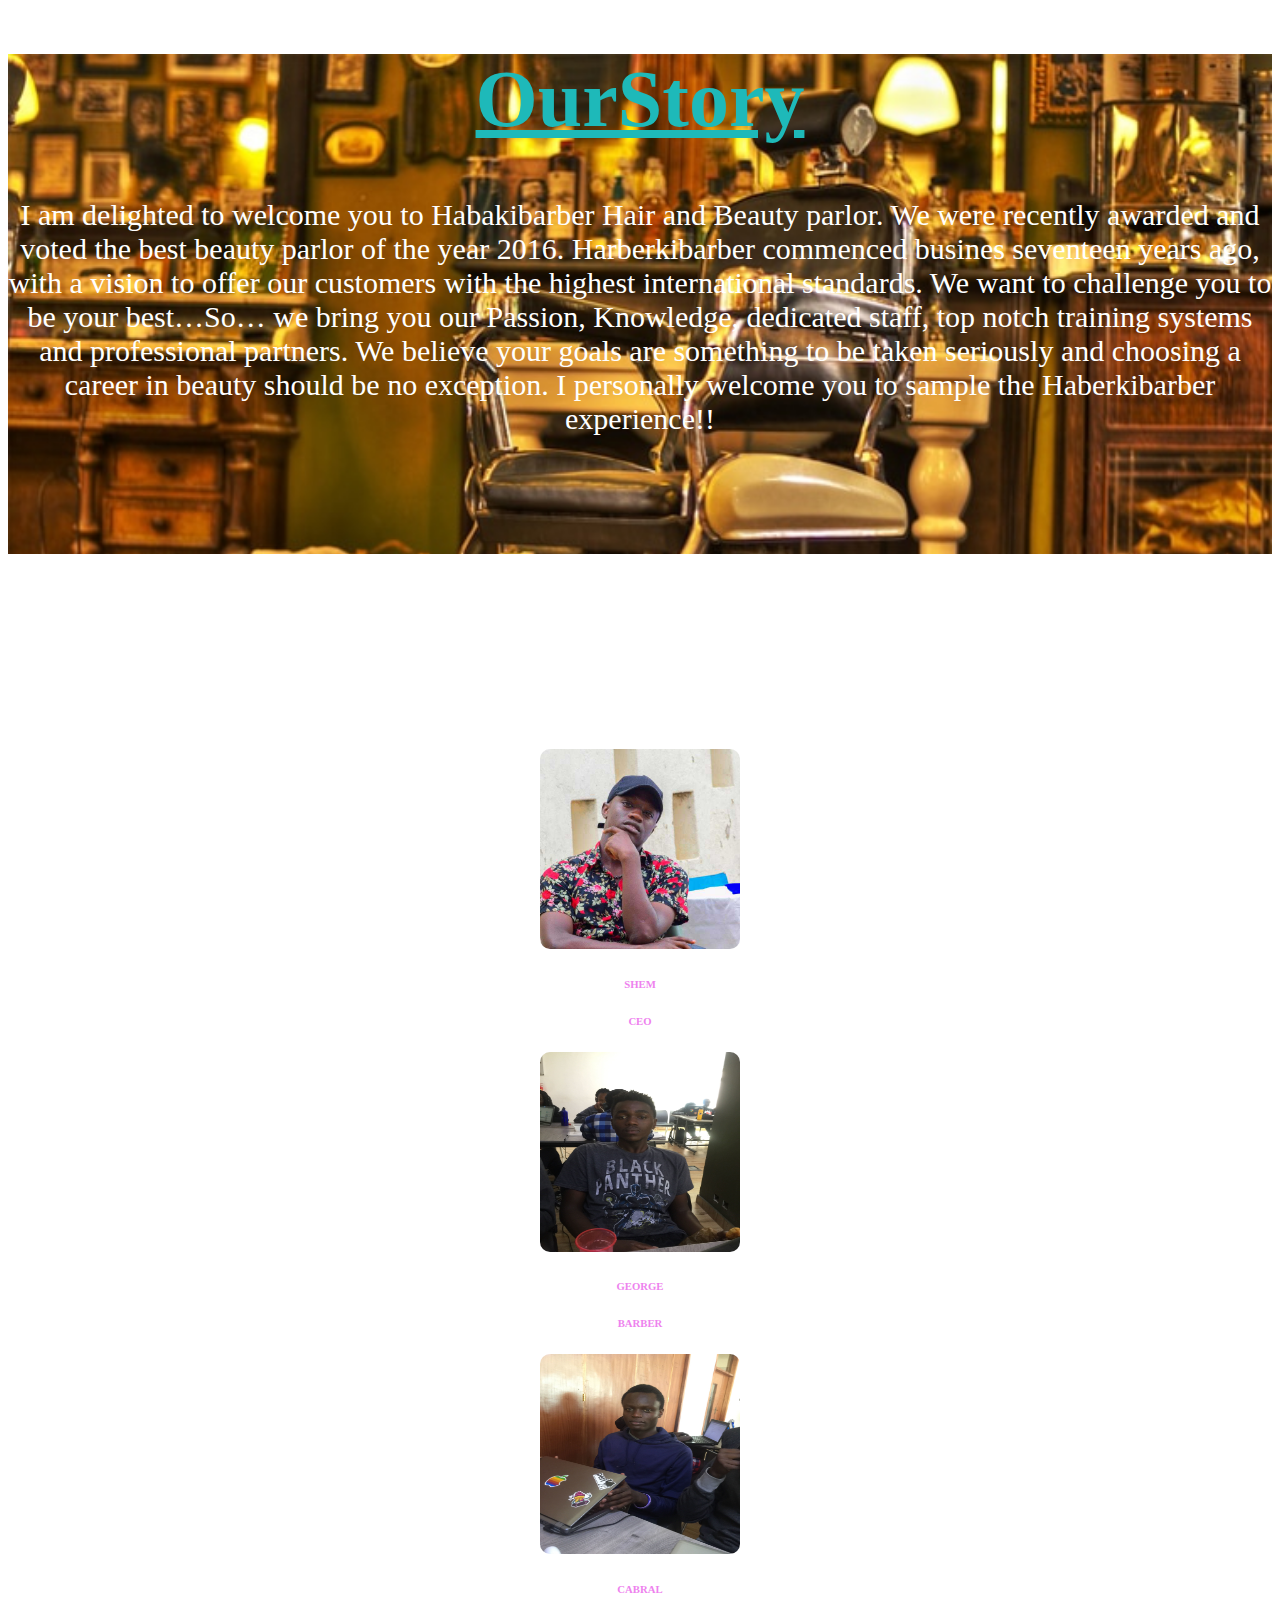
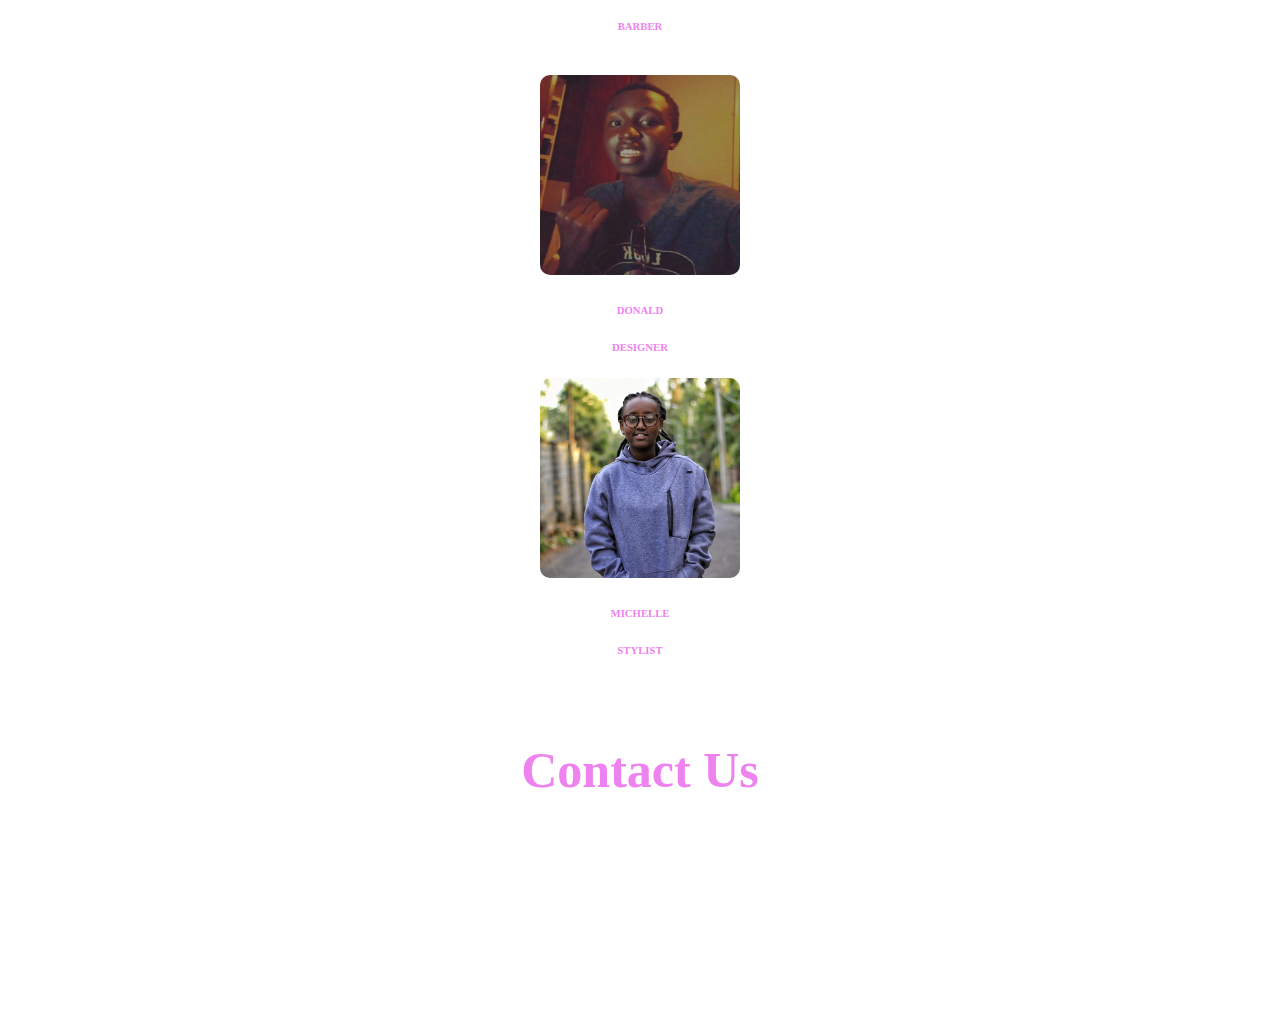
==== about.html @ 7cc32ca9 "changed heading" ====
<!DOCTYPE html>
<html lang="en">
<head>
    <link rel="stylesheet" href="css/bootstrap.css" type="text/css">
    <link href="css/about.css" rel="stylesheet" type="text/css">
    <link rel="stylesheet" href="https://cdnjs.cloudflare.com/ajax/libs/font-awesome/4.7.0/css/font-awesome.min.css">
    <title>ABOUT US</title>
</head>
<body>
    <div class="story"> 
        <h1>OurStory</h1>
        <p>I am delighted to welcome you to  Habakibarber Hair and Beauty parlor. We were recently awarded and voted the best beauty parlor of the year 2016. Harberkibarber commenced busines  seventeen years ago, with a vision to  offer our  customers with the highest international standards.
        We want to challenge you to be your best…So… we bring you our Passion, Knowledge, dedicated staff, top notch training systems and professional partners. We believe your goals are something to be taken seriously and choosing a career
        in beauty should be no exception. I personally welcome you to sample the   Haberkibarber experience!!</p>
    </div>
    <div class="our-team"><br>
        <h2 class="team">Our Team</h2><br><br>
        <div class="row">
            <div class="col-md-4">
                <img src="images/shem.jpg" alt="">
                <h6>SHEM</h6>
                <h6>CEO</h6>
            </div>
            <div class="col-md-4">
                <img src="images/george.jpg" alt="">
                <h6>GEORGE</h6>
                <h6>BARBER</h6>
            </div>
            <div class="col-md-4">
                <img src="images/cabral.jpg" alt="">
                <h6>CABRAL</h6>
                <h6>BARBER</h6>
            </div>
        </div><br>
        <div class="row">
            <div class="col-md-6">
                <img src="images/komen.jpg" alt="">
                <h6>DONALD</h6>
                <h6>DESIGNER</h6>
            </div>
            <div class="col-md-6">
                <img src="images/michelle.jpeg" alt="">
                <h6>MICHELLE</h6>
                <h6>STYLIST</h6>
            </div>
        </div>
    </div> 
    <div class="contact"><br>
        <h2>Contact Us</h2>
        <ul>
            <li>Email: kibarber@gmail.com</li>
            <li>cell:0722142111</li>
            <li>facebook:@kibarber</li>
            <li>twitter:@kibarber</li>
            <li>instagram:@kibarber</li>
        </ul>
    </div>   
</body>
</html>
---- css/about.css ----
.story{
    background-image: url("../images/20-words-your-barber-will-use-HERO.jpg");
    background-size: cover;
    background-repeat: no-repeat;
    text-align: center; 
    height: 500px;
    color: white;
    font-size: 30px;
}
.story h1{
    font-size: 80px;
    text-decoration-line: underline;
    color: rgb(30, 185, 185);
}
.our-team{
    text-align: center;
    background-image: url("https://bit.ly/39yDbvK");
    background-size: cover;
    background-repeat: no-repeat;
}
.our-team h2 {
    text-align: center;
    font-size: 50px;
    color: white;
}
.our-team h6{
    color: violet;
}
.our-team img{
    height: 200px;
    width: 200px;
    border-color: violet;
    border-radius: 10px;
}
.our-team img:hover{
    animation: shake 0.5s;
    animation-iteration-count: infinite;
}
@keyframes shake {
    0% { transform: translate(1px, 1px) rotate(0deg); }
  10% { transform: translate(-1px, -2px) rotate(-1deg); }
  20% { transform: translate(-3px, 0px) rotate(1deg); }
  30% { transform: translate(3px, 2px) rotate(0deg); }
  40% { transform: translate(1px, -1px) rotate(1deg); }
  50% { transform: translate(-1px, 2px) rotate(-1deg); }
  60% { transform: translate(-3px, 1px) rotate(0deg); }
  70% { transform: translate(3px, 1px) rotate(-1deg); }
  80% { transform: translate(-1px, -1px) rotate(1deg); }
  90% { transform: translate(1px, 2px) rotate(0deg); }
  100% { transform: translate(1px, -2px) rotate(-1deg); }
}
.contact{
    background-image: url("https://bit.ly/2PNb7gm");
    background-size: cover;
    background-repeat: no-repeat;
    text-align: center;
    color: white;
}
.contact h2{
    font-size: 50px;
    color: violet;
}
.contact li{
    font-size: 30px;
    list-style-type: none;
}
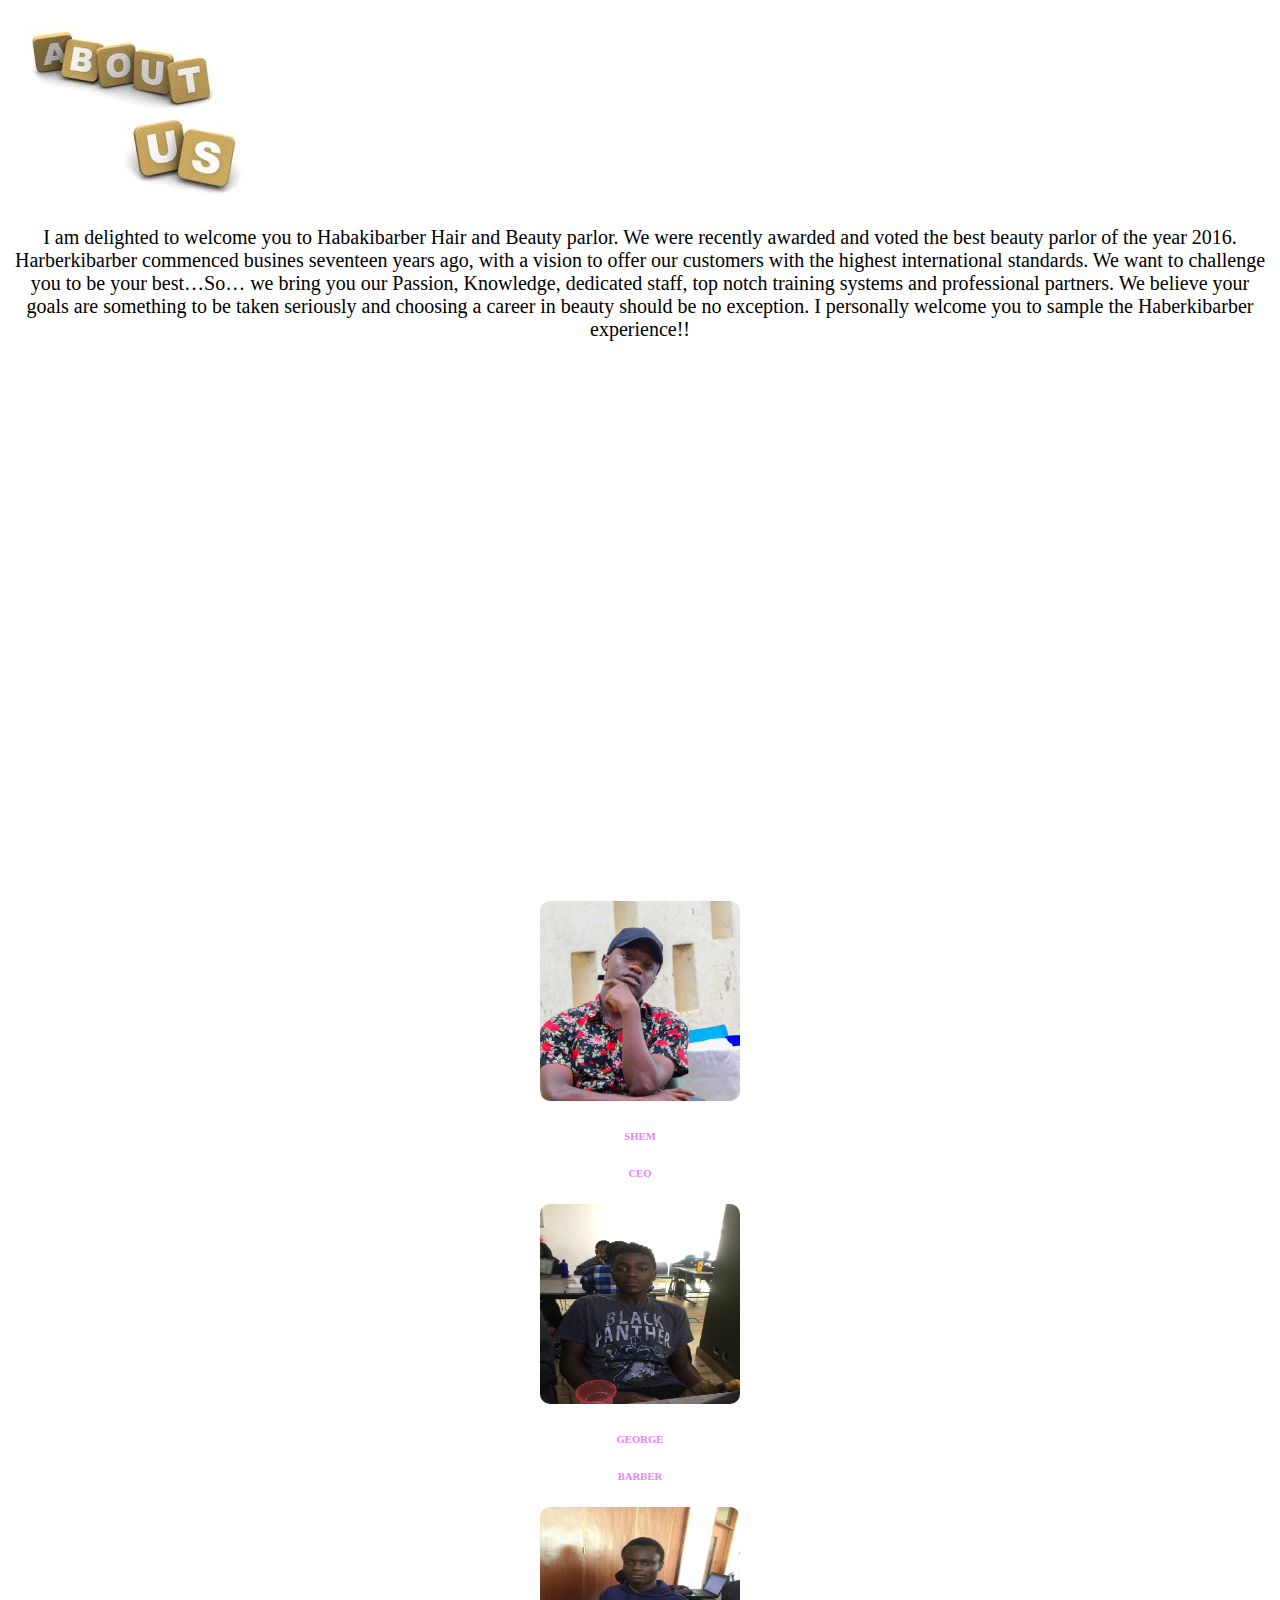
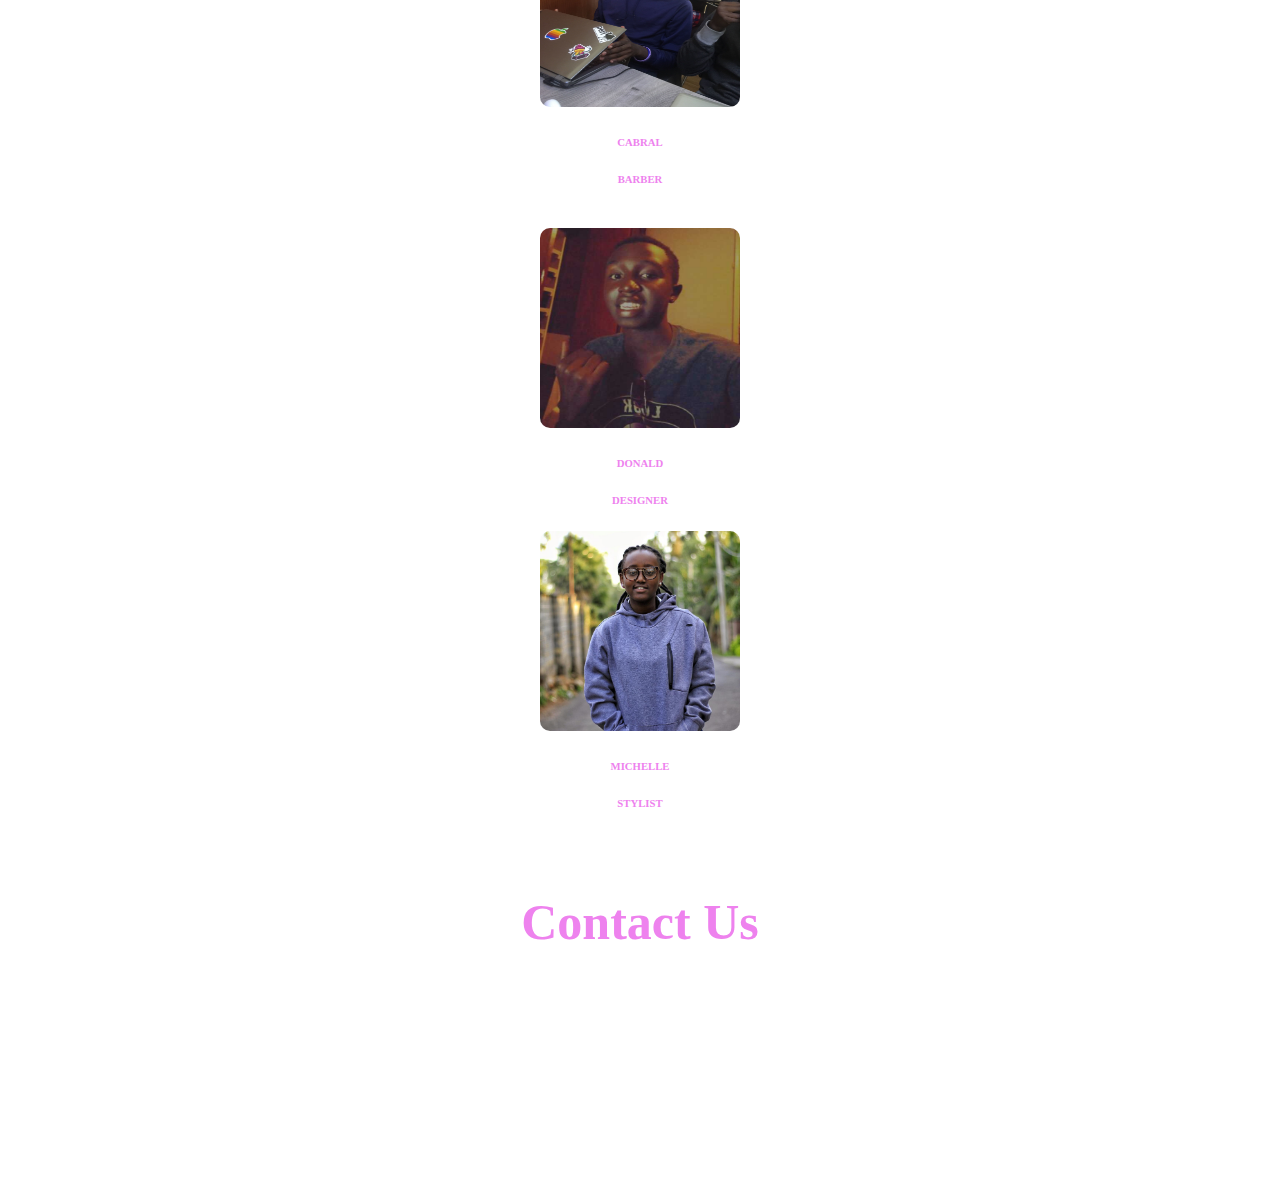
==== commit 7cfd8ae9: "added image" ====
--- a/about.html
+++ b/about.html
@@ -5,10 +5,12 @@
     <link href="css/about.css" rel="stylesheet" type="text/css">
     <link rel="stylesheet" href="https://cdnjs.cloudflare.com/ajax/libs/font-awesome/4.7.0/css/font-awesome.min.css">
     <title>ABOUT US</title>
+    <img src="images/download.jpeg" alt="">
 </head>
 <body>
+    <div class="container-fluid">
     <div class="story"> 
-        <h1>OurStory</h1>
+        
         <p>I am delighted to welcome you to  Habakibarber Hair and Beauty parlor. We were recently awarded and voted the best beauty parlor of the year 2016. Harberkibarber commenced busines  seventeen years ago, with a vision to  offer our  customers with the highest international standards.
         We want to challenge you to be your best…So… we bring you our Passion, Knowledge, dedicated staff, top notch training systems and professional partners. We believe your goals are something to be taken seriously and choosing a career
         in beauty should be no exception. I personally welcome you to sample the   Haberkibarber experience!!</p>
@@ -54,6 +56,7 @@
             <li>twitter:@kibarber</li>
             <li>instagram:@kibarber</li>
         </ul>
-    </div>   
+    </div>  
+</div> 
 </body>
 </html>--- a/css/about.css
+++ b/css/about.css
@@ -1,16 +1,18 @@
+*{
+    overflow-x: hidden;
+}
 .story{
-    background-image: url("../images/20-words-your-barber-will-use-HERO.jpg");
     background-size: cover;
     background-repeat: no-repeat;
     text-align: center; 
     height: 500px;
-    color: white;
-    font-size: 30px;
+    color:black;
+    font-size: 20px;
 }
 .story h1{
-    font-size: 80px;
+    font-size: 50px;
     text-decoration-line: underline;
-    color: rgb(30, 185, 185);
+    color:black;
 }
 .our-team{
     text-align: center;
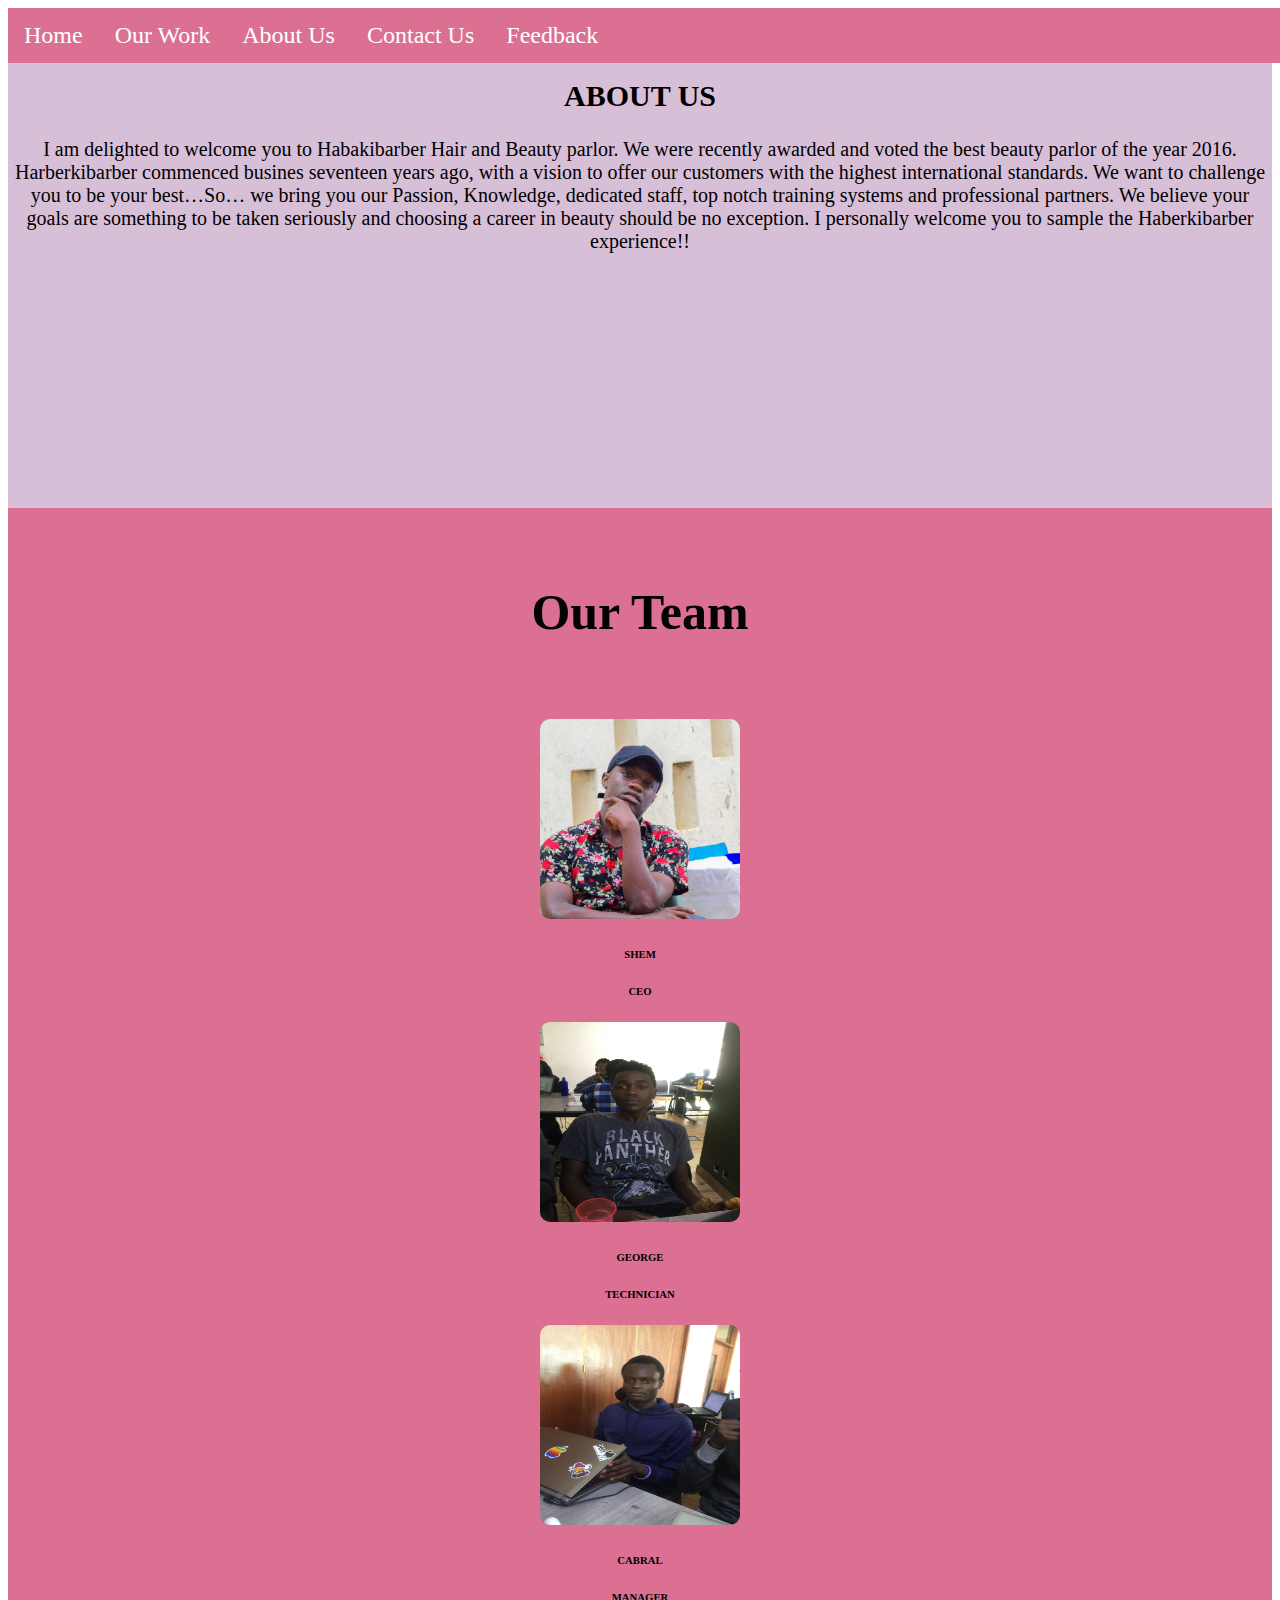
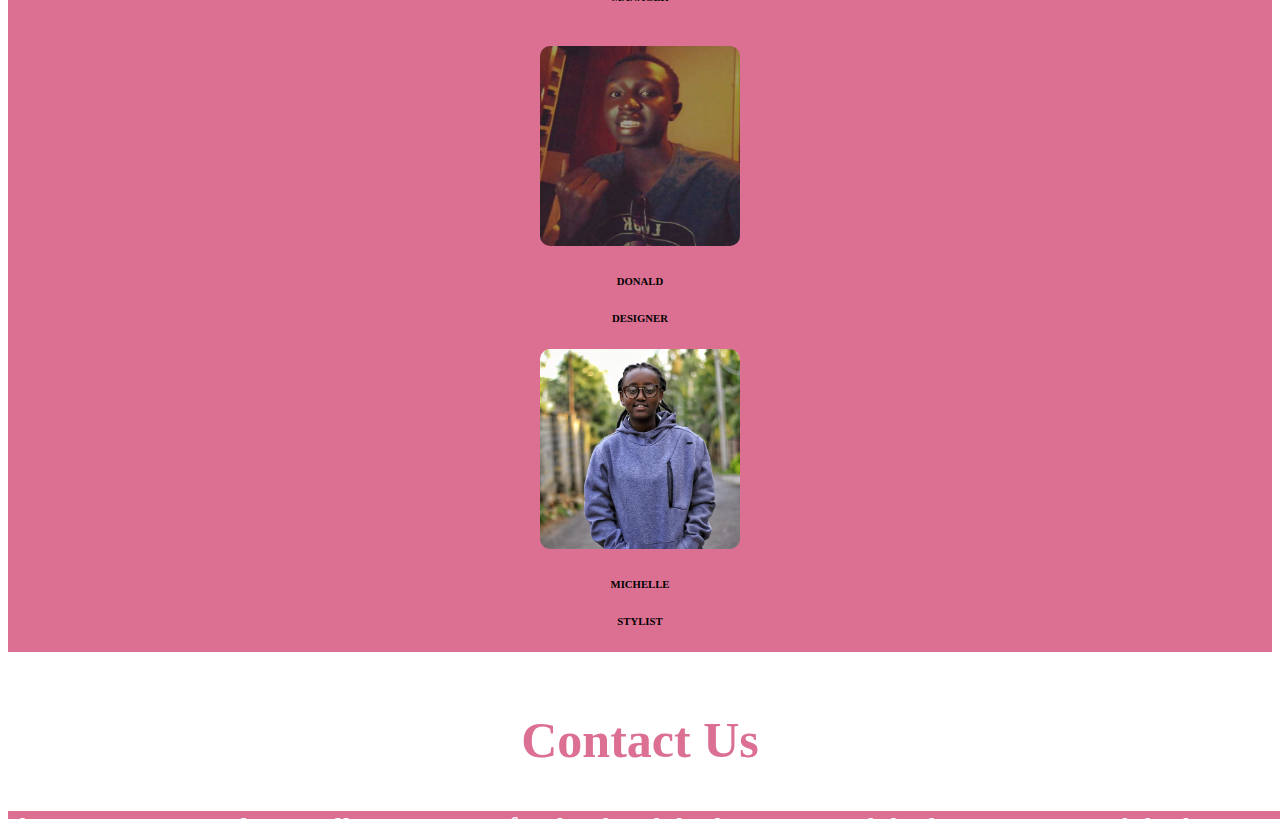
==== commit 1149976b: "added navigation bar" ====
--- a/about.html
+++ b/about.html
@@ -5,12 +5,21 @@
     <link href="css/about.css" rel="stylesheet" type="text/css">
     <link rel="stylesheet" href="https://cdnjs.cloudflare.com/ajax/libs/font-awesome/4.7.0/css/font-awesome.min.css">
     <title>ABOUT US</title>
-    <img src="images/download.jpeg" alt="">
 </head>
 <body>
+    <div class="container-fluid" >
+        <ul>
+          <li><a href="index.html">Home</a></li>
+          <li><a href="work.html">Our Work</a></li>
+          <li><a href="about.html">About Us</a></li>
+          <li><a href="contact-us.html">Contact Us</a></li>
+          <li><a href="feed.html">Feedback</a></li>
+        </ul>
+    </div>
     <div class="container-fluid">
-    <div class="story"> 
+    <div class="story"><br><br>
         
+        <h2>ABOUT US</h2>
         <p>I am delighted to welcome you to  Habakibarber Hair and Beauty parlor. We were recently awarded and voted the best beauty parlor of the year 2016. Harberkibarber commenced busines  seventeen years ago, with a vision to  offer our  customers with the highest international standards.
         We want to challenge you to be your best…So… we bring you our Passion, Knowledge, dedicated staff, top notch training systems and professional partners. We believe your goals are something to be taken seriously and choosing a career
         in beauty should be no exception. I personally welcome you to sample the   Haberkibarber experience!!</p>
@@ -26,12 +35,12 @@
             <div class="col-md-4">
                 <img src="images/george.jpg" alt="">
                 <h6>GEORGE</h6>
-                <h6>BARBER</h6>
+                <h6>TECHNICIAN</h6>
             </div>
             <div class="col-md-4">
                 <img src="images/cabral.jpg" alt="">
                 <h6>CABRAL</h6>
-                <h6>BARBER</h6>
+                <h6>MANAGER</h6>
             </div>
         </div><br>
         <div class="row">
@@ -50,7 +59,7 @@
     <div class="contact"><br>
         <h2>Contact Us</h2>
         <ul>
-            <li>Email: kibarber@gmail.com</li>
+            <li>shemian092@gmail.com</li>
             <li>cell:0722142111</li>
             <li>facebook:@kibarber</li>
             <li>twitter:@kibarber</li>
--- a/css/about.css
+++ b/css/about.css
@@ -8,6 +8,8 @@
     height: 500px;
     color:black;
     font-size: 20px;
+    background-color: thistle;
+    /* background-image: url("https://bit.ly/2VK9AeK"); */
 }
 .story h1{
     font-size: 50px;
@@ -16,23 +18,24 @@
 }
 .our-team{
     text-align: center;
-    background-image: url("https://bit.ly/39yDbvK");
     background-size: cover;
     background-repeat: no-repeat;
+    background-color:palevioletred;
 }
 .our-team h2 {
     text-align: center;
     font-size: 50px;
-    color: white;
+    color: rgb(3, 3, 3);
 }
 .our-team h6{
-    color: violet;
+    color:black;
 }
 .our-team img{
     height: 200px;
     width: 200px;
-    border-color: violet;
+    border-color:black;
     border-radius: 10px;
+    
 }
 .our-team img:hover{
     animation: shake 0.5s;
@@ -60,9 +63,43 @@
 }
 .contact h2{
     font-size: 50px;
-    color: violet;
+    color:palevioletred;
 }
 .contact li{
     font-size: 30px;
     list-style-type: none;
-}+}
+.team {
+    
+    border: none;
+    color:black;
+    padding: 15px 32px;
+    text-align: center;
+    text-decoration: none;
+    display: inline-block;
+    font-size: 16px;
+  }
+  ul {
+    list-style-type: none;
+    margin: 0;
+    padding: 0;
+    overflow: hidden;
+    background-color:palevioletred;
+    font-size: x-large;
+    position: fixed;
+    width: 100%;
+  }
+  li {
+    float: left;
+  }
+  li a {
+    display: block;
+    color: white;
+    text-align: center;
+    padding: 14px 16px;
+    text-decoration: none;
+  }
+  li a:hover {
+    background-color: #ddd;
+  }
+  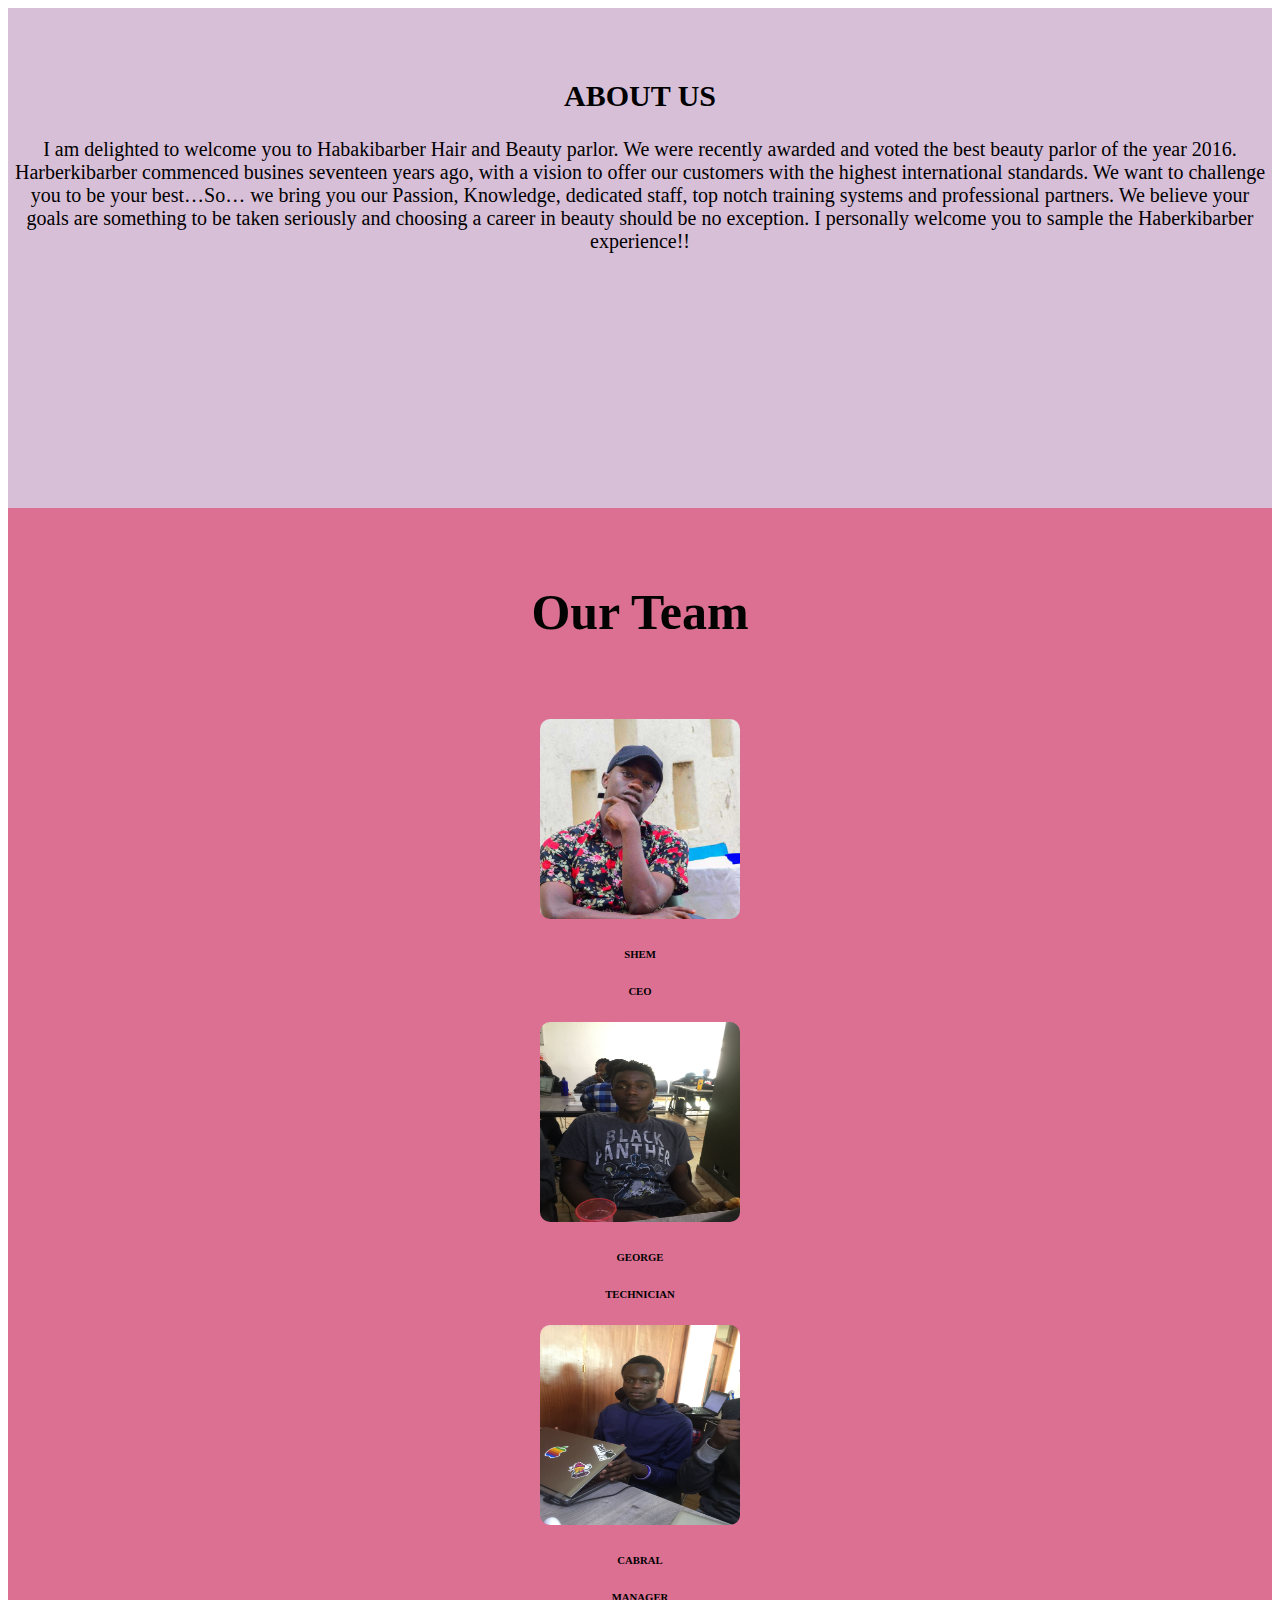
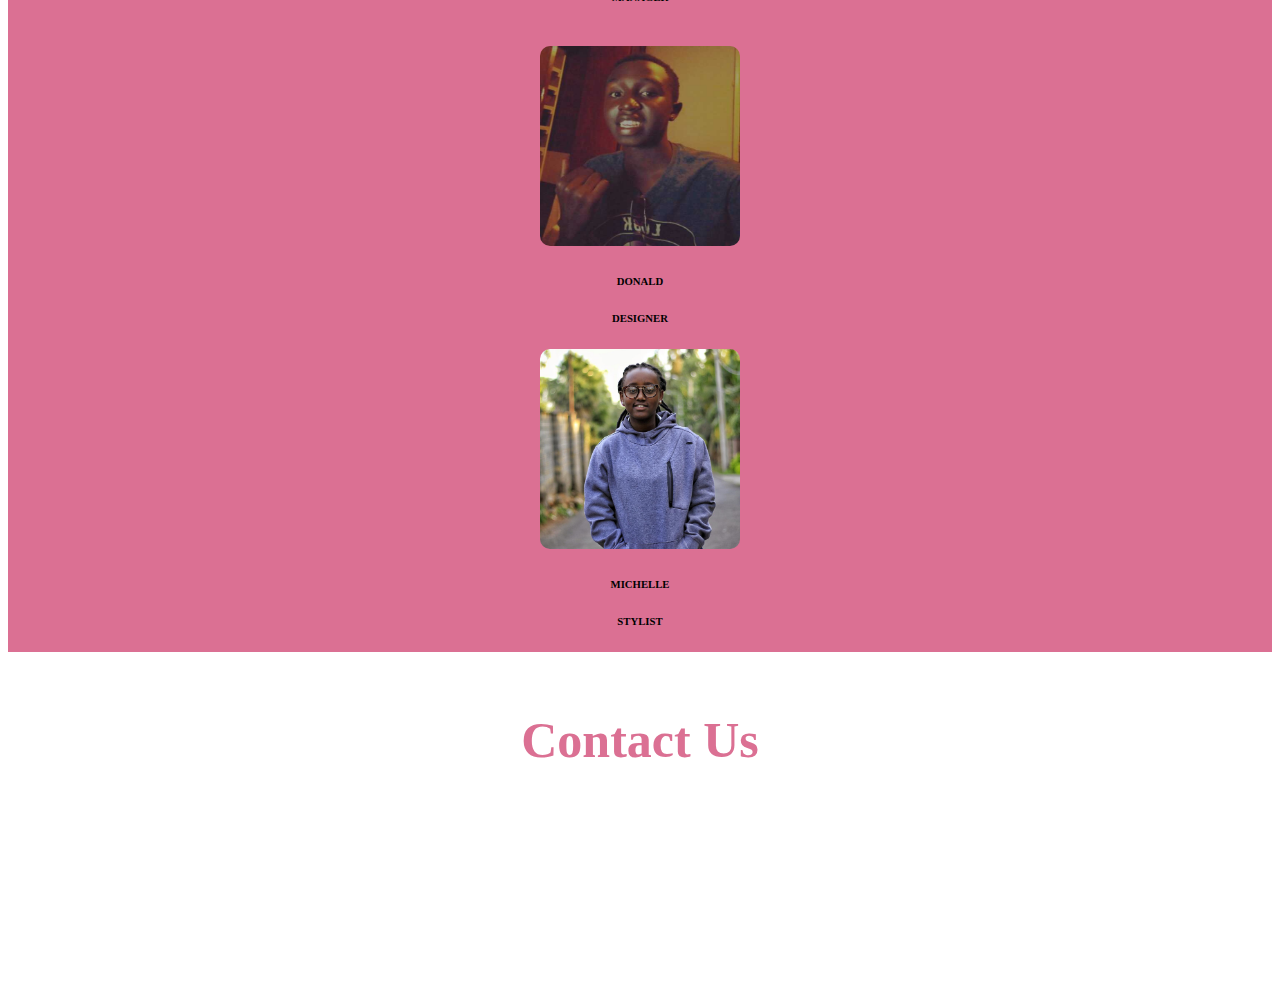
==== commit 75469998: "rename home" ====
--- a/about.html
+++ b/about.html
@@ -7,15 +7,6 @@
     <title>ABOUT US</title>
 </head>
 <body>
-    <div class="container-fluid" >
-        <ul>
-          <li><a href="index.html">Home</a></li>
-          <li><a href="work.html">Our Work</a></li>
-          <li><a href="about.html">About Us</a></li>
-          <li><a href="contact-us.html">Contact Us</a></li>
-          <li><a href="feed.html">Feedback</a></li>
-        </ul>
-    </div>
     <div class="container-fluid">
     <div class="story"><br><br>
         
--- a/css/about.css
+++ b/css/about.css
@@ -79,27 +79,4 @@
     display: inline-block;
     font-size: 16px;
   }
-  ul {
-    list-style-type: none;
-    margin: 0;
-    padding: 0;
-    overflow: hidden;
-    background-color:palevioletred;
-    font-size: x-large;
-    position: fixed;
-    width: 100%;
-  }
-  li {
-    float: left;
-  }
-  li a {
-    display: block;
-    color: white;
-    text-align: center;
-    padding: 14px 16px;
-    text-decoration: none;
-  }
-  li a:hover {
-    background-color: #ddd;
-  }
   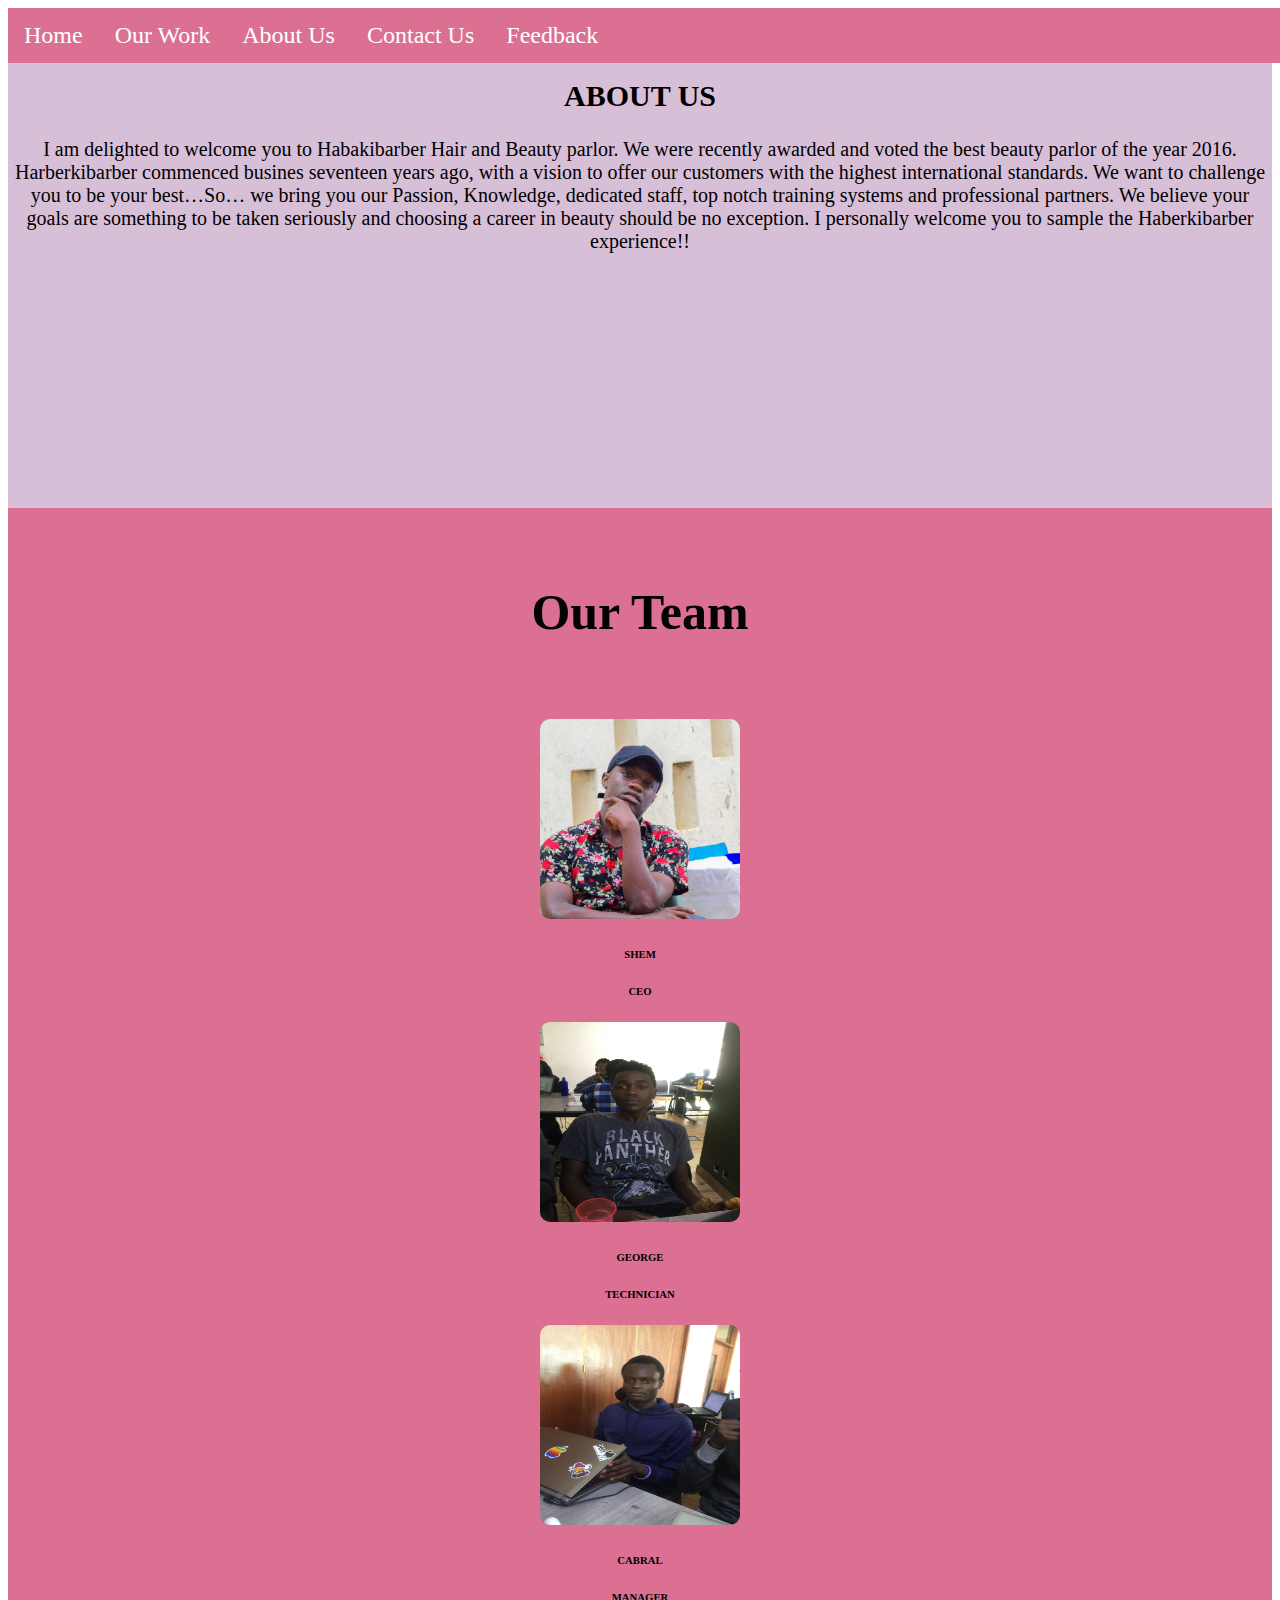
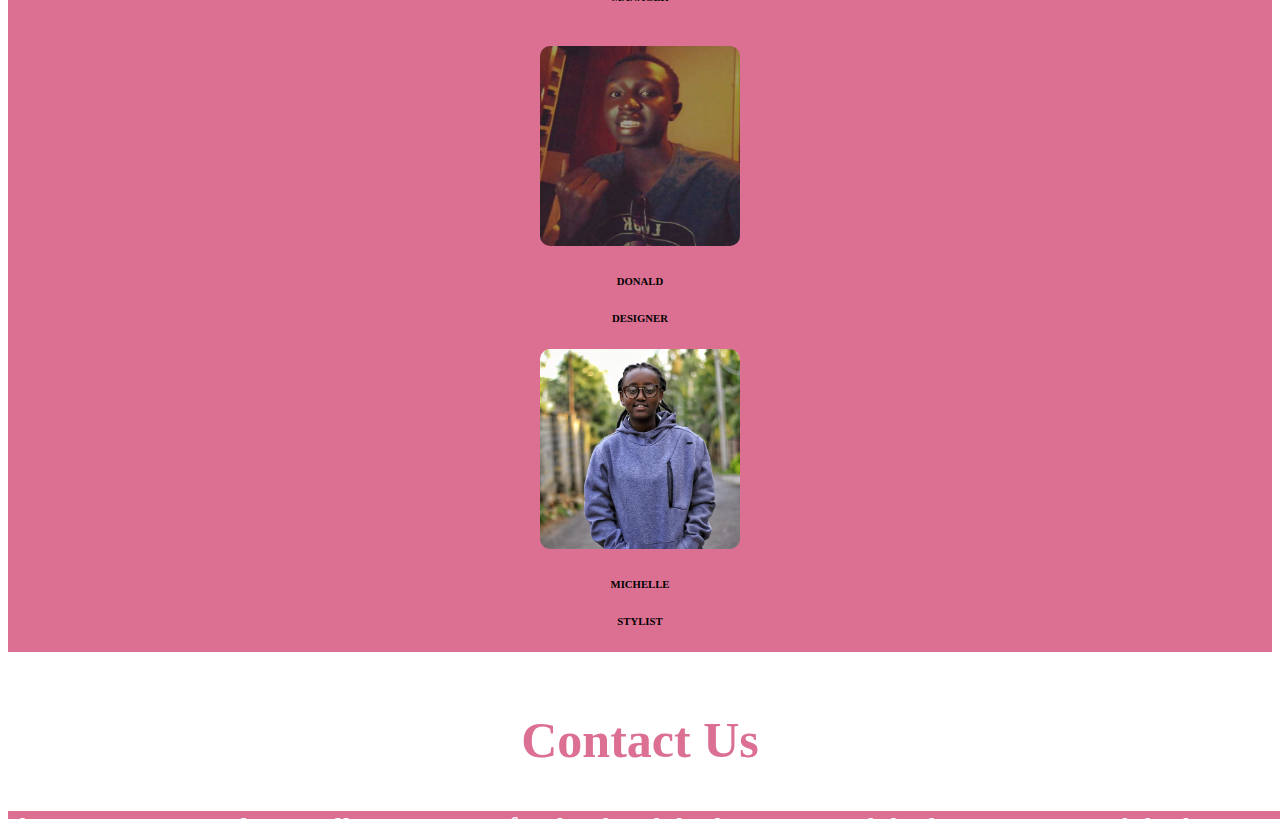
==== commit 665ec11d: "Add breaks" ====
--- a/about.html
+++ b/about.html
@@ -7,6 +7,15 @@
     <title>ABOUT US</title>
 </head>
 <body>
+    <div class="container-fluid" >
+        <ul>
+          <li><a href="index.html">Home</a></li>
+          <li><a href="work.html">Our Work</a></li>
+          <li><a href="about.html">About Us</a></li>
+          <li><a href="contact-us.html">Contact Us</a></li>
+          <li><a href="feed.html">Feedback</a></li>
+        </ul>
+    </div>
     <div class="container-fluid">
     <div class="story"><br><br>
         
--- a/css/about.css
+++ b/css/about.css
@@ -79,4 +79,27 @@
     display: inline-block;
     font-size: 16px;
   }
+  ul {
+    list-style-type: none;
+    margin: 0;
+    padding: 0;
+    overflow: hidden;
+    background-color:palevioletred;
+    font-size: x-large;
+    position: fixed;
+    width: 100%;
+  }
+  li {
+    float: left;
+  }
+  li a {
+    display: block;
+    color: white;
+    text-align: center;
+    padding: 14px 16px;
+    text-decoration: none;
+  }
+  li a:hover {
+    background-color: #ddd;
+  }
   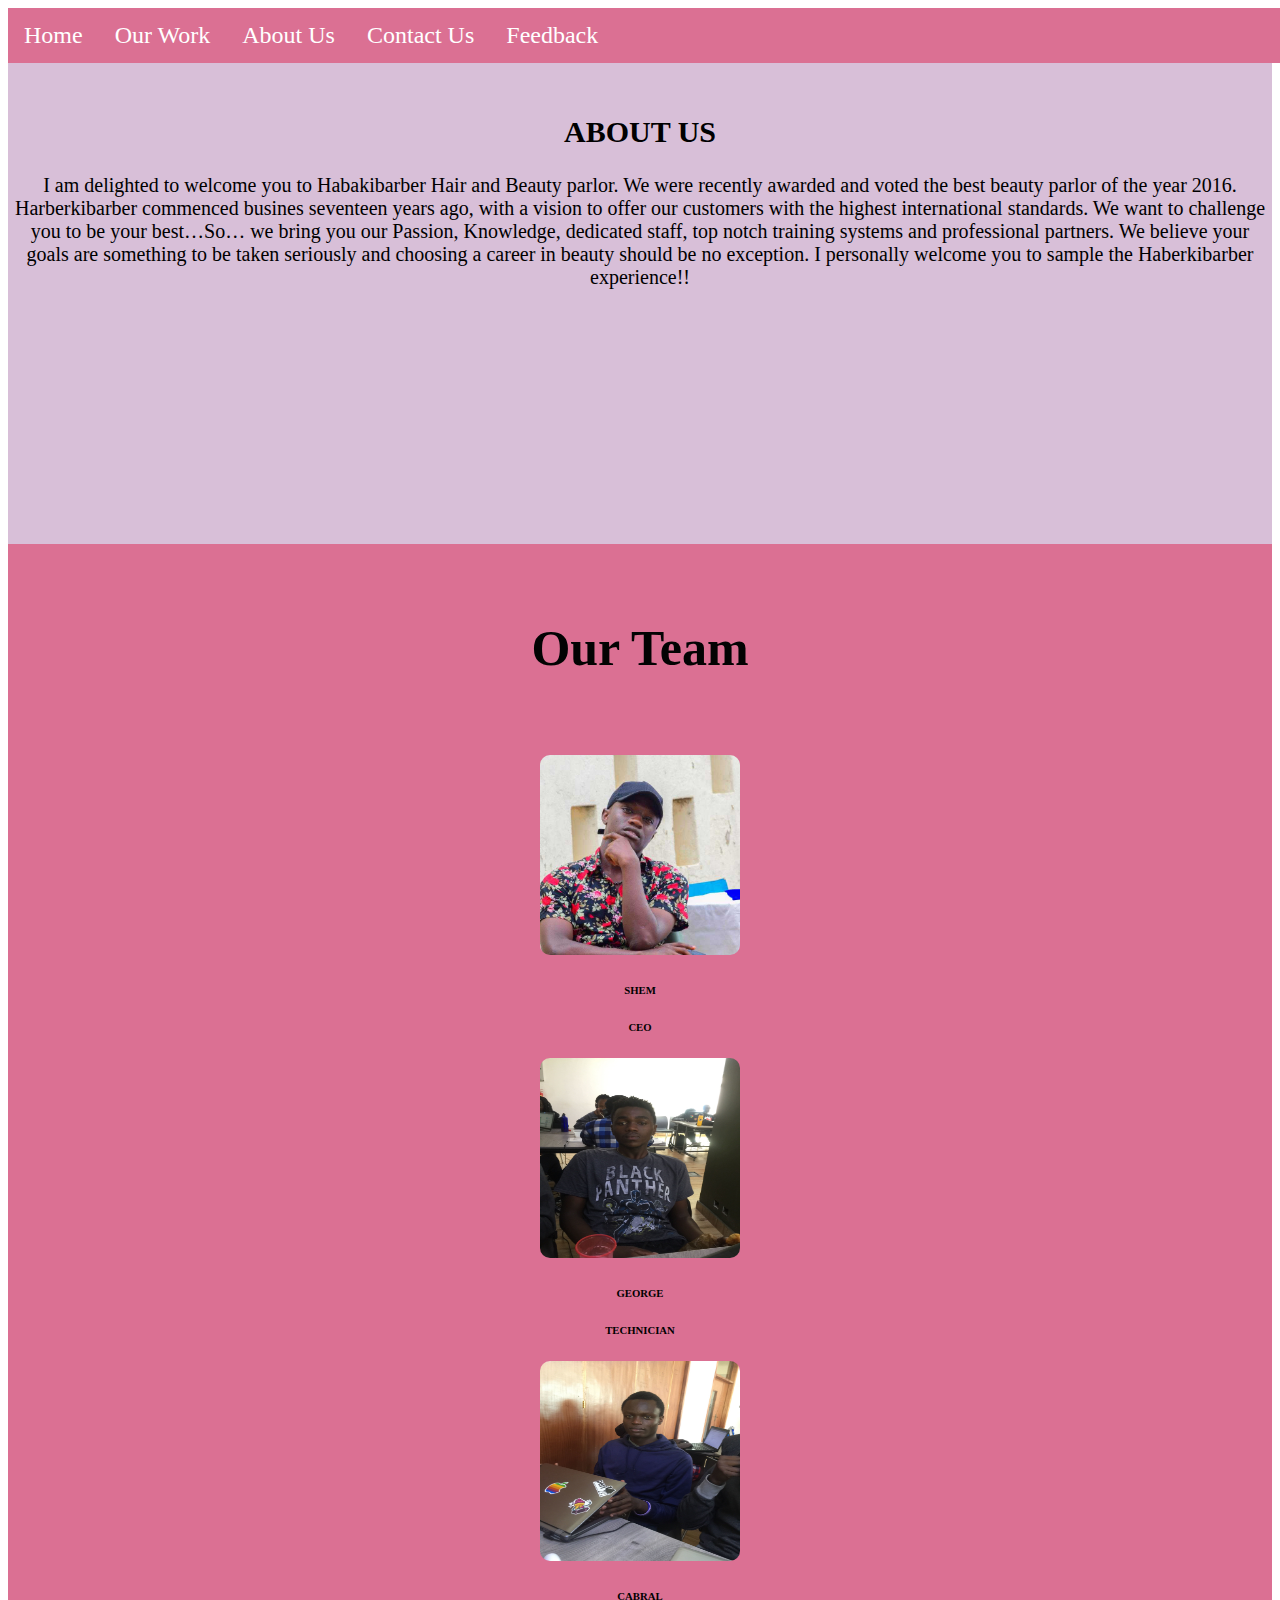
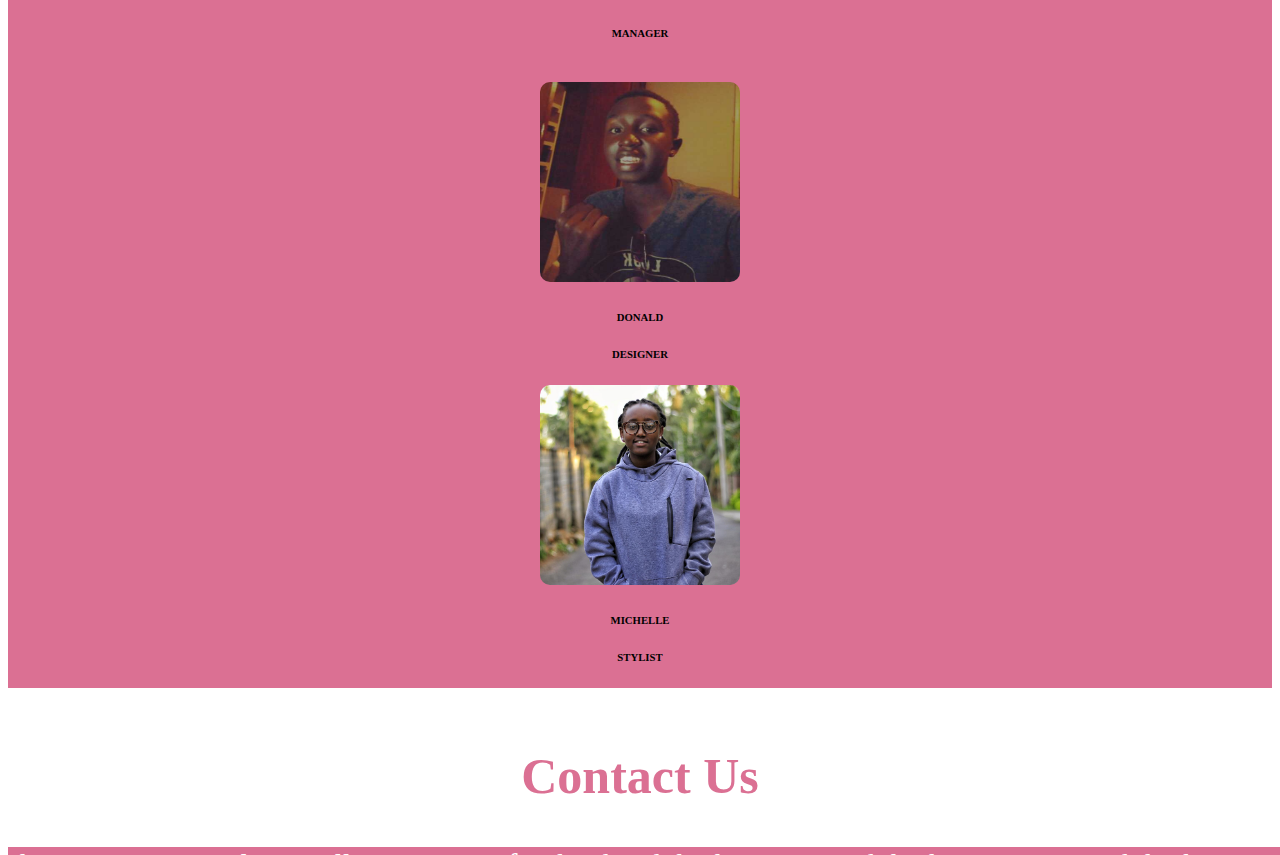
==== commit 36c60f69: "added break" ====
--- a/about.html
+++ b/about.html
@@ -16,6 +16,7 @@
           <li><a href="feed.html">Feedback</a></li>
         </ul>
     </div>
+    <br> <br>
     <div class="container-fluid">
     <div class="story"><br><br>
         
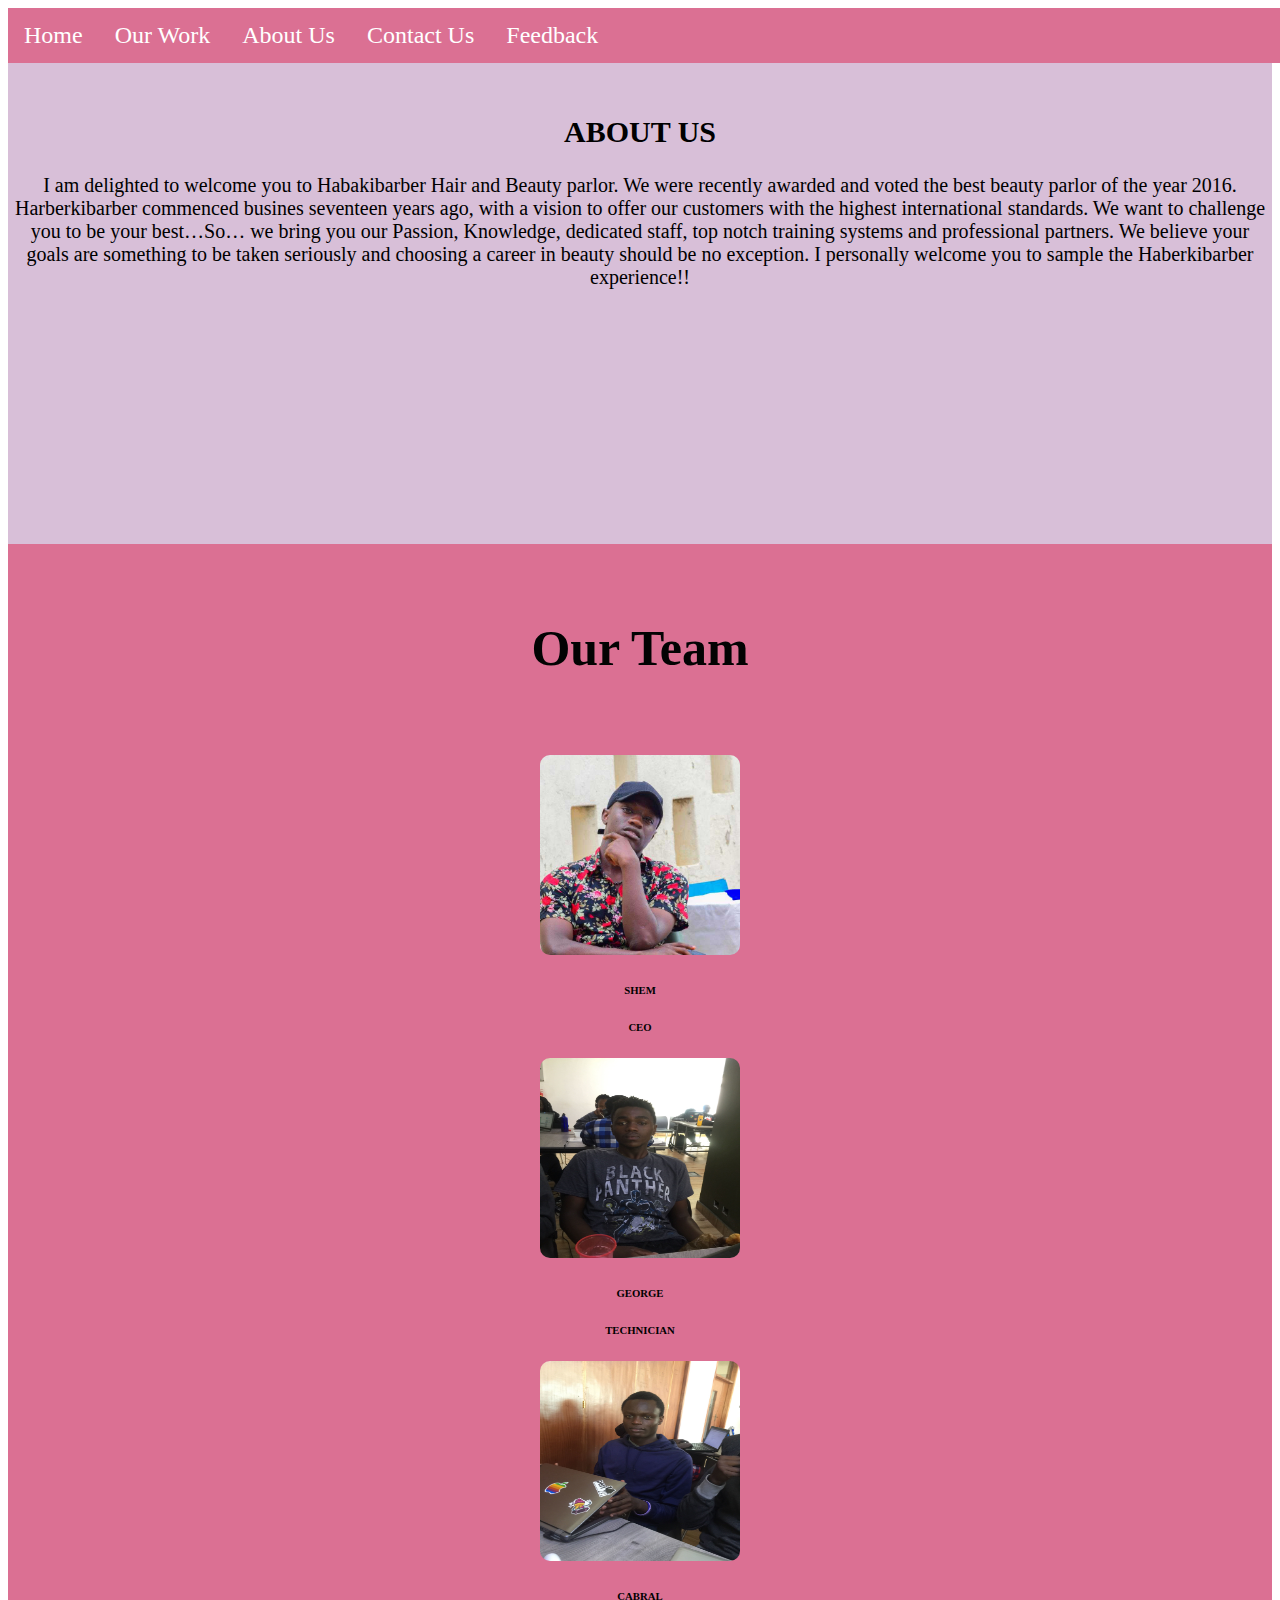
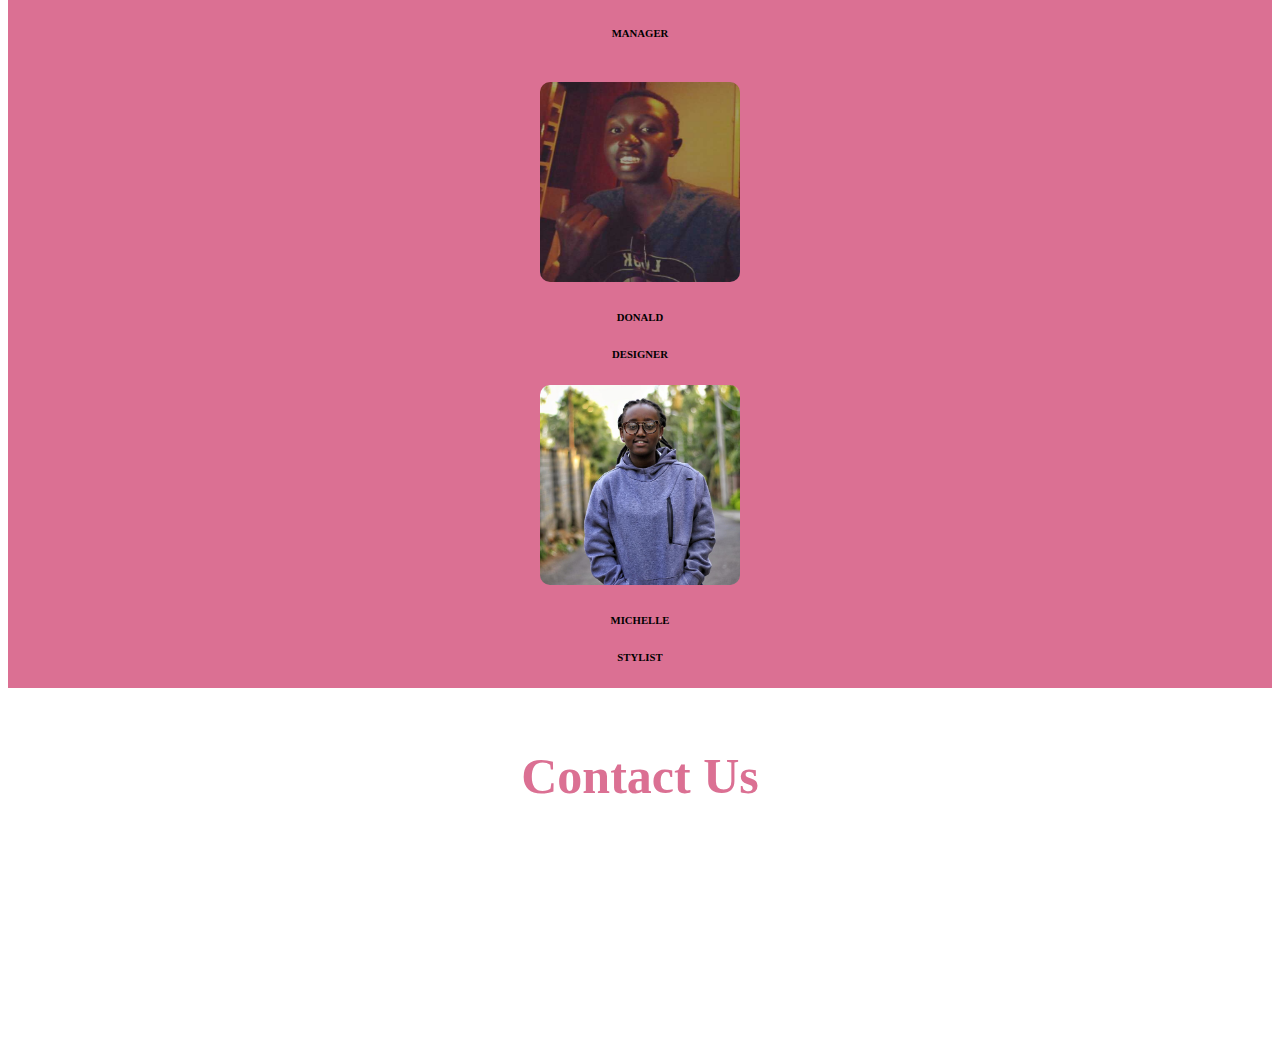
==== commit 2e7c46cd: "Merge pull request #28 from shemian/mitchy" ====
--- a/about.html
+++ b/about.html
@@ -17,7 +17,6 @@
         </ul>
     </div>
     <br> <br>
-    <div class="container-fluid">
     <div class="story"><br><br>
         
         <h2>ABOUT US</h2>
@@ -60,7 +59,7 @@
     <div class="contact"><br>
         <h2>Contact Us</h2>
         <ul>
-            <li>shemian092@gmail.com</li>
+            <li>Habakibarber@gmail.com</li>
             <li>cell:0722142111</li>
             <li>facebook:@kibarber</li>
             <li>twitter:@kibarber</li>
--- a/css/about.css
+++ b/css/about.css
@@ -79,27 +79,27 @@
     display: inline-block;
     font-size: 16px;
   }
-  ul {
-    list-style-type: none;
-    margin: 0;
-    padding: 0;
-    overflow: hidden;
-    background-color:palevioletred;
-    font-size: x-large;
-    position: fixed;
-    width: 100%;
-  }
-  li {
-    float: left;
-  }
-  li a {
-    display: block;
-    color: white;
-    text-align: center;
-    padding: 14px 16px;
-    text-decoration: none;
-  }
-  li a:hover {
-    background-color: #ddd;
-  }
+ .container-fluid ul {
+      list-style-type: none;
+      margin: 0;
+      padding: 0;
+      overflow: hidden;
+      background-color:palevioletred;
+      font-size: x-large;
+      position: fixed;
+      width: 100%;
+    }
+ .container-fluid  li {
+      float: left;
+    }
+     a {
+      display: block;
+      color: white;
+      text-align: center;
+      padding: 14px 16px;
+      text-decoration: none;
+    }
+   a:hover {
+      background-color: #ddd;
+    }
   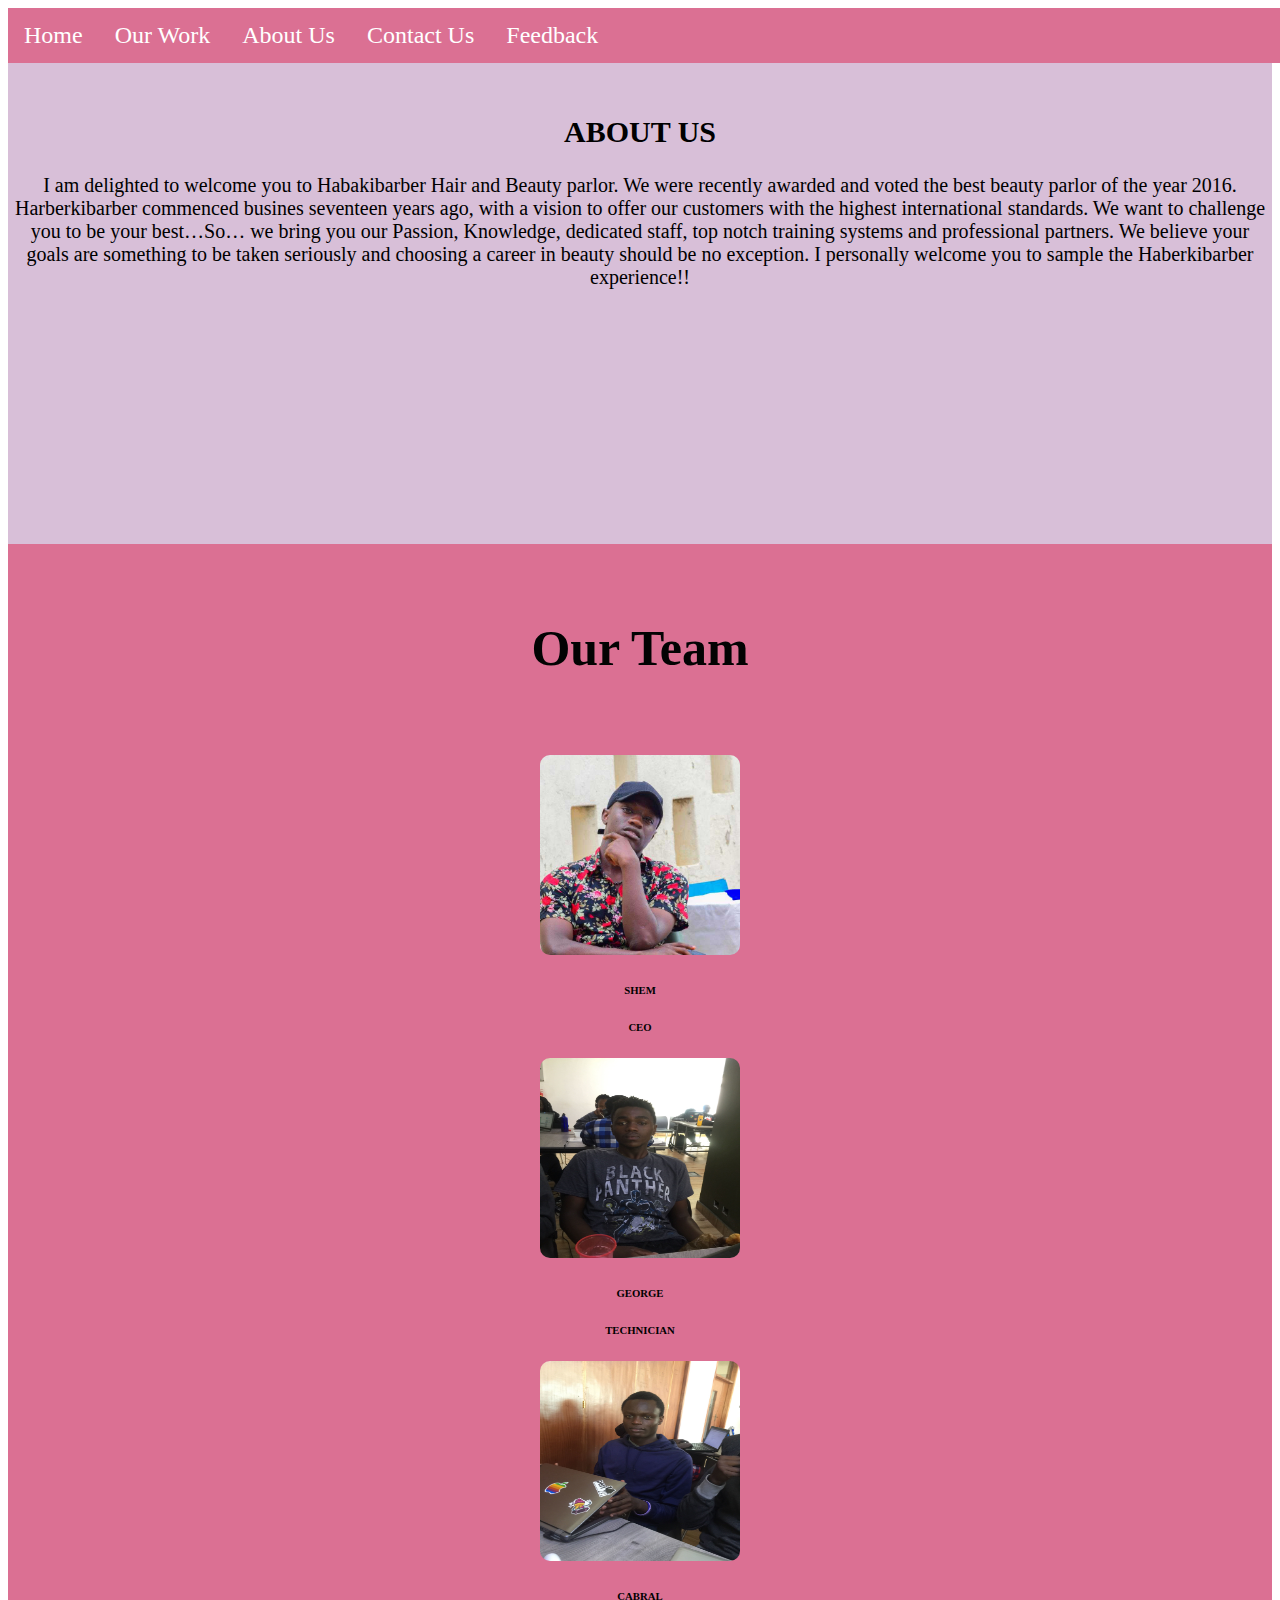
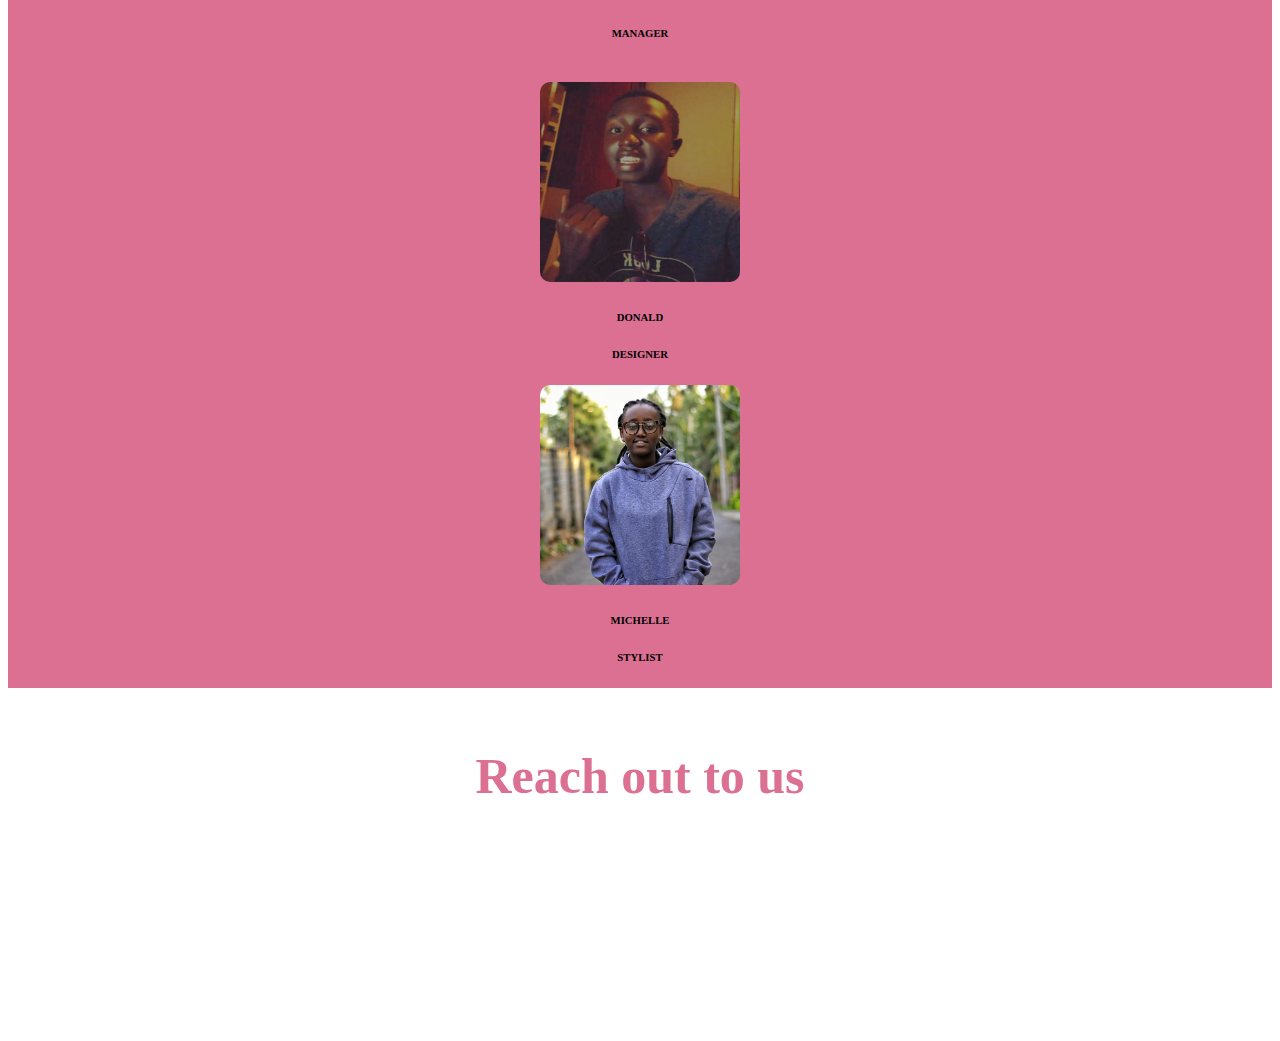
==== commit 02c12b13: "Merge pull request #30 from shemian/mitchy" ====
--- a/about.html
+++ b/about.html
@@ -57,14 +57,14 @@
         </div>
     </div> 
     <div class="contact"><br>
-        <h2>Contact Us</h2>
-        <ul>
+        <h2>Reach out to us</h2>
+        <ol>
             <li>Habakibarber@gmail.com</li>
             <li>cell:0722142111</li>
             <li>facebook:@kibarber</li>
             <li>twitter:@kibarber</li>
             <li>instagram:@kibarber</li>
-        </ul>
+        </ol>
     </div>  
 </div> 
 </body>
--- a/css/about.css
+++ b/css/about.css
@@ -79,7 +79,7 @@
     display: inline-block;
     font-size: 16px;
   }
- .container-fluid ul {
+ ul {
       list-style-type: none;
       margin: 0;
       padding: 0;
@@ -94,12 +94,15 @@
     }
      a {
       display: block;
-      color: white;
+      color:white;
       text-align: center;
       padding: 14px 16px;
       text-decoration: none;
     }
    a:hover {
-      background-color: #ddd;
+      background-color:white;
+    }
+    .contact ul{
+        ;
     }
   